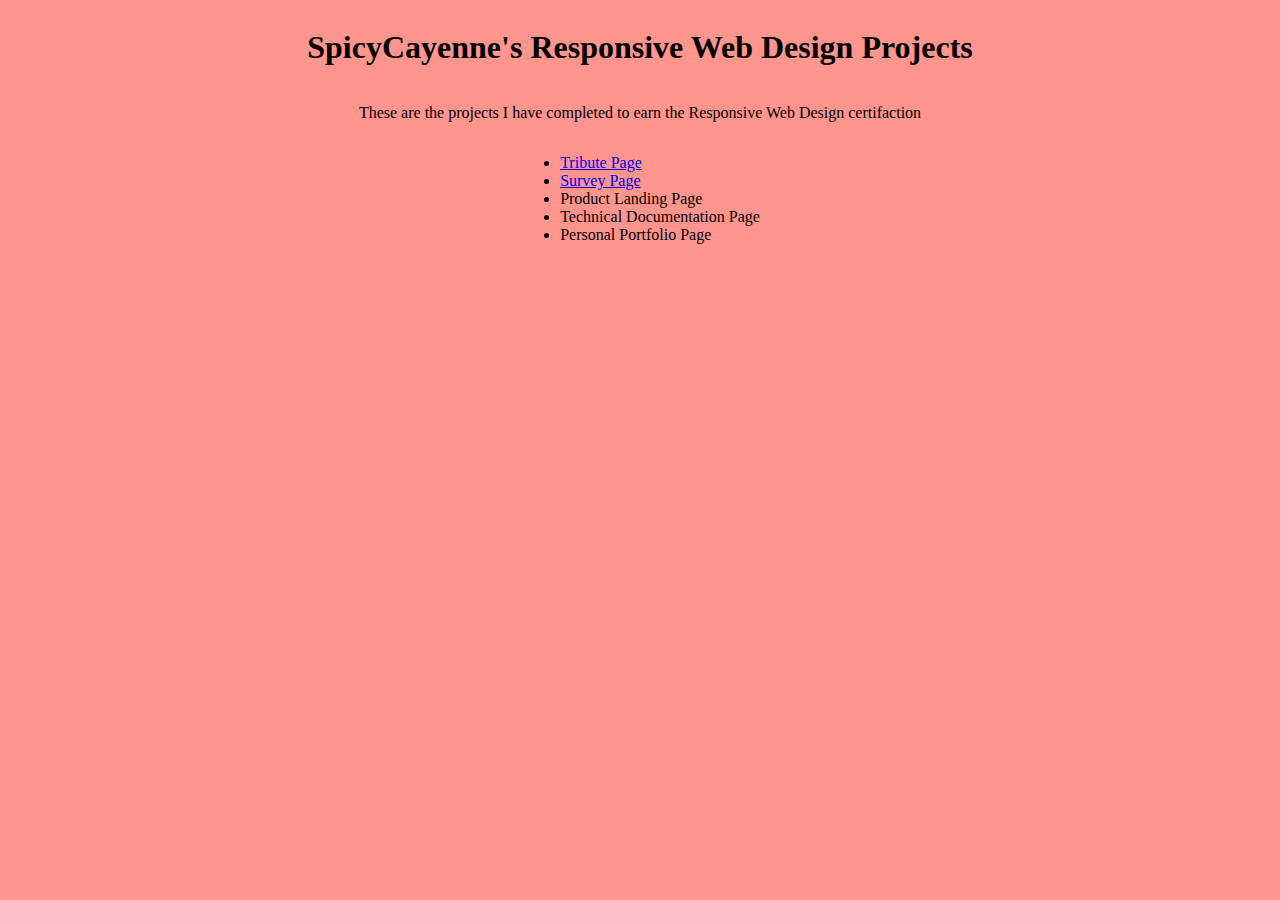
==== index.html @ 28b829d0 "added 2nd project" ====
<!DOCTYPE html>
<html lang="en">
<head>
    <meta charset="UTF-8">
    <meta name="viewport" content="width=device-width, initial-scale=1.0">
    <meta http-equiv="X-UA-Compatible" content="ie=edge">
    <title>Responsive Web Design Projects</title>
    <link rel="stylesheet" href="styles.css">
</head>
<body>
    <div id="flex-container">
        <h1>SpicyCayenne's Responsive Web Design Projects</h1>
        <p>These are the projects I have completed to earn the Responsive Web Design certifaction</p>
        <ul>
            <li><a href="tribute-page/tribute.html">Tribute Page</a></li>
            <li><a href="https://codepen.io/spicycayenne/full/vbRrPR">Survey Page</a></li>
            <li>Product Landing Page</li>
            <li>Technical Documentation Page</li>
            <li>Personal Portfolio Page</li>
        </ul>
    </div>
</body>
</html>
---- styles.css ----
body {
    background-color: #FF958C;
}

#flex-container {
    display: flex;
    flex-direction: column;
    align-items: center;
}
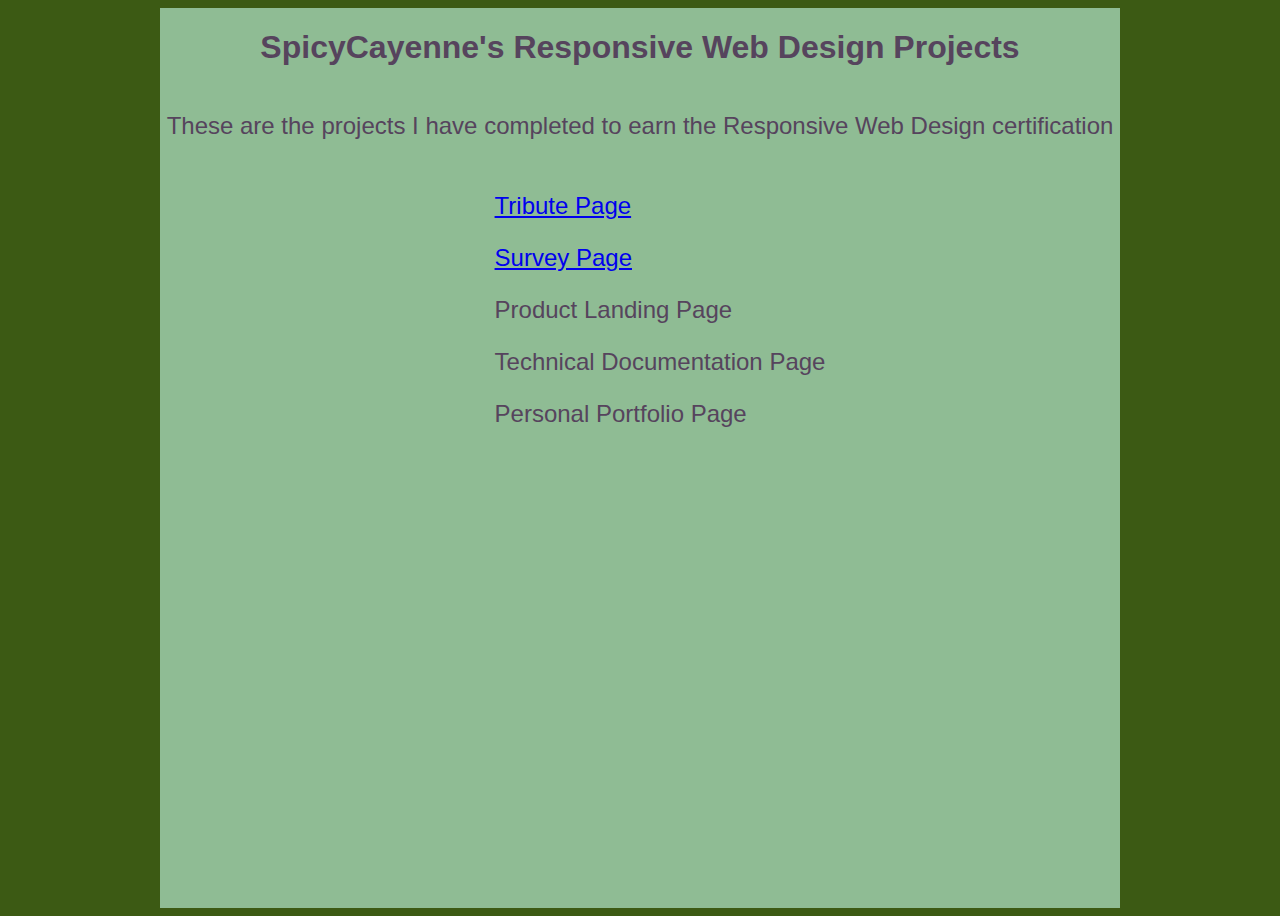
==== commit b4fe0dbf: "color change" ====
--- a/index.html
+++ b/index.html
@@ -10,7 +10,7 @@
 <body>
     <div id="flex-container">
         <h1>SpicyCayenne's Responsive Web Design Projects</h1>
-        <p>These are the projects I have completed to earn the Responsive Web Design certifaction</p>
+        <p>These are the projects I have completed to earn the Responsive Web Design certification</p>
         <ul>
             <li><a href="tribute-page/tribute.html">Tribute Page</a></li>
             <li><a href="https://codepen.io/spicycayenne/full/vbRrPR">Survey Page</a></li>
--- a/styles.css
+++ b/styles.css
@@ -1,9 +1,34 @@
 body {
-    background-color: #FF958C;
+    background-color: #3C5A14;
+    color: #56445D;
+    display: flex;
+    flex-direction: column;
+    align-items: center;
+    font-family: 'Gill Sans', 'Gill Sans MT', Calibri, 'Trebuchet MS', sans-serif;
 }
 
 #flex-container {
     display: flex;
     flex-direction: column;
     align-items: center;
+    background-color: #8FBC94;
+    height: 100vh;
+    width: 75vw;
+}
+
+ul {
+    list-style: none;
+}
+
+ul li {
+    padding: 0.5em;
+    font-size: 1.5em;
+}
+
+p {
+    font-size: 1.5em;
+}
+
+a:hover {
+    color: yellow;
 }